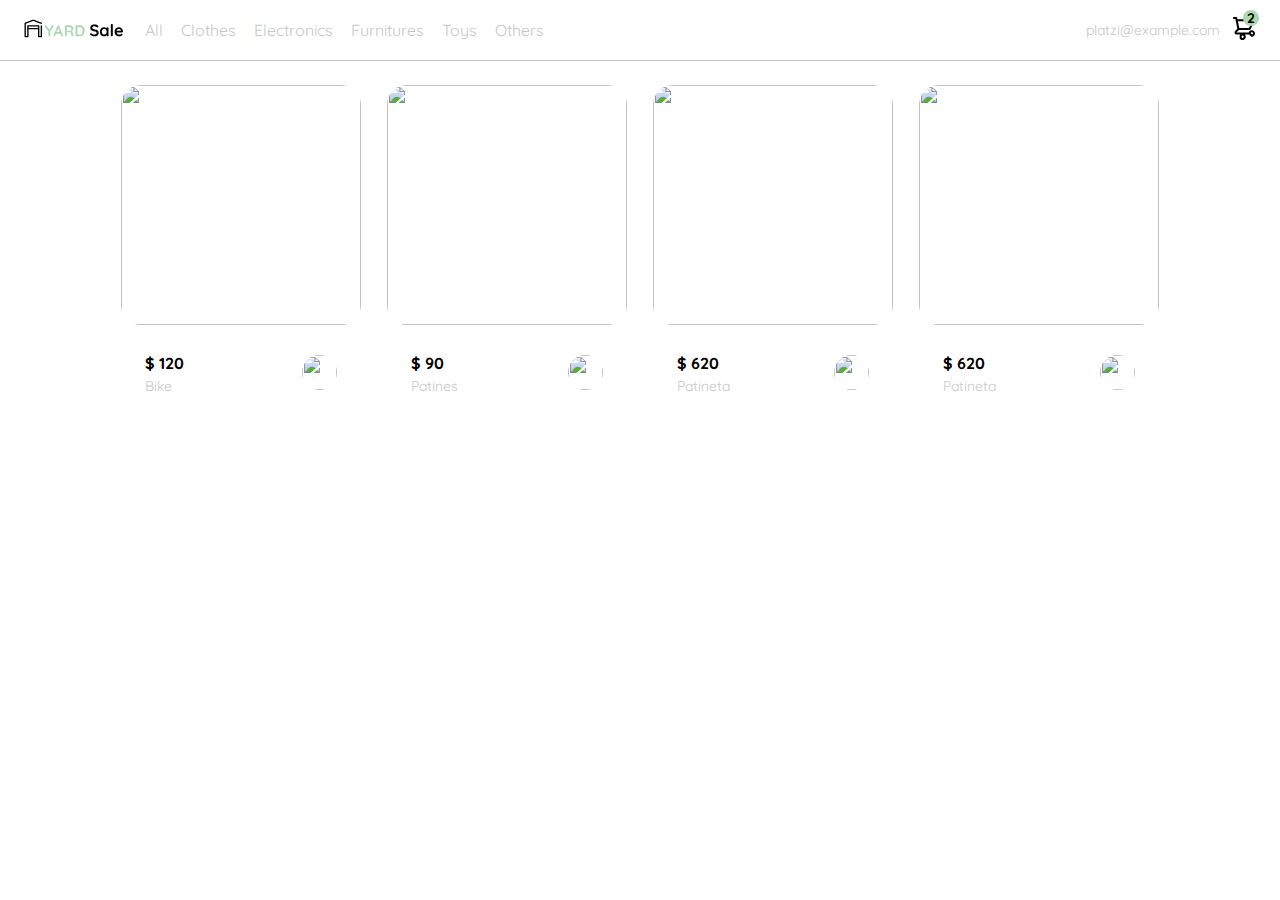
==== index.html @ e7783815 "tienda en proceso" ====
<!DOCTYPE html>
<html lang="en">
<head>
  <meta charset="UTF-8">
  <meta http-equiv="X-UA-Compatible" content="IE=edge">
  <meta name="viewport" content="width=device-width, initial-scale=1.0">

 
  <link rel="preconnect" href="https://fonts.googleapis.com">
  <link rel="preconnect" href="https://fonts.gstatic.com" crossorigin>
  <link href="https://fonts.googleapis.com/css2?family=Quicksand:wght@300;500;700&display=swap" rel="stylesheet">

  <link rel="stylesheet" href="./styles.css">

  <title>Tienda</title>
  <style>
 
  </style>
</head>
<body>
  <nav>
    <img src="./icons/icon_menu.svg" alt="menu" class="menu">

    <div class="navbar-left">
      <img src="./logos/logo_yard_sale.svg" alt="logo" class="logo">

      <ul>
        <li>
          <a href="/">All</a>
        </li>
        <li>
          <a href="/">Clothes</a>
        </li>
        <li>
          <a href="/">Electronics</a>
        </li>
        <li>
          <a href="/">Furnitures</a>
        </li>
        <li>
          <a href="/">Toys</a>
        </li>
        <li>
          <a href="/">Others</a>
        </li>
      </ul>
    </div>

    <div class="navbar-right">
      <ul>
        <li class="navbar-email">platzi@example.com</li>
        <li class="navbar-shopping-cart">
          <img src="./icons/icon_shopping_cart.svg" alt="shopping cart">
          <div>2</div>
        </li>
      </ul>
    </div>

    <div class="desktop-menu inactive">
      <ul>
        <li>
          <a href="/" class="title">My orders</a>
        </li>
  
        <li>
          <a href="/">My account</a>
        </li>
  
        <li>
          <a href="/">Sign out</a>
        </li>
      </ul>
    </div>
    <div class="mobile-menu inactive">
      <ul>
        <li>
          <a href="/">CATEGORIES</a>
        </li>
        <li>
          <a href="/">All</a>
        </li>
        <li>
          <a href="/">Clothes</a>
        </li>
        <li>
          <a href="/">Electronics</a>
        </li>
        <li>
          <a href="/">Furnitures</a>
        </li>
        <li>
          <a href="/">Toys</a>
        </li>
        <li>
          <a href="/">Other</a>
        </li>
      </ul>
  
      <ul>
        <li>
          <a href="/">My orders</a>
        </li>
        <li>
          <a href="/">My account</a>
        </li>
      </ul>
  
      <ul>
        <li>
          <a href="/" class="email">platzi@example.com</a>
        </li>
        <li>
          <a href="/" class="sign-out">Sign out</a>
        </li>
      </ul>
    </div>
  </nav>
  <section class="main-container">
    <div class="cards-container"> </div>
  </section>

  <aside id="shoppingCartContainer" class="inactive">
    <div class="title-container">
      <img src="./icons/flechita.svg" alt="arrow">
      <p class="title">My order</p>
    </div>

    <div class="my-order-content">
      <div class="shopping-cart">
        <figure>
          <img src="https://images.pexels.com/photos/276517/pexels-photo-276517.jpeg?auto=compress&cs=tinysrgb&dpr=2&h=650&w=940" alt="bike">
        </figure>
        <p>Bike</p>
        <p>$30,00</p>
        <img src="./icons/icon_close.png" alt="close">
      </div>

      <div class="shopping-cart">
        <figure>
          <img src="https://images.pexels.com/photos/276517/pexels-photo-276517.jpeg?auto=compress&cs=tinysrgb&dpr=2&h=650&w=940" alt="bike">
        </figure>
        <p>Bike</p>
        <p>$30,00</p>
        <img src="./icons/icon_close.png" alt="close">
      </div>

      <div class="shopping-cart">
        <figure>
          <img src="https://images.pexels.com/photos/276517/pexels-photo-276517.jpeg?auto=compress&cs=tinysrgb&dpr=2&h=650&w=940" alt="bike">
        </figure>
        <p>Bike</p>
        <p>$30,00</p>
        <img src="./icons/icon_close.png" alt="close">
      </div>

      <div class="order">
        <p>
          <span>Total</span>
        </p>
        <p>$560.00</p>
      </div>

      <button class="primary-button">
        Checkout
      </button>
    </div>
  </div>
  </aside>

  <aside id="ProductDetail" class="inactive">
    <div class="product-detail-close">
      <img src="./icons/icon_close.png" alt="close">
    </div>
    <img src="https://images.pexels.com/photos/276517/pexels-photo-276517.jpeg?auto=compress&cs=tinysrgb&dpr=2&h=650&w=940" alt="bike">
    <div class="ProductDetailInfo">
      <p>$35,00</p>
      <p>Bike</p>
      <p>With its practical position, this bike also fulfills a decorative function, add your hall or workspace.</p>
      <button class="primary-button add-to-cart-button">
        <img src="./icons/bt_add_to_cart.svg" alt="add to cart">
        Add to cart
      </button>
    </div>
  </aside>
  <script src="./main.js"></script>
</body>
</html>
---- styles.css ----
/* General */
:root {
  --white: #FFFFFF;
  --black: #000000;
  --very-light-pink: #C7C7C7;
  --text-input-field: #F7F7F7;
  --hospital-green: #ACD9B2;
  --sm: 14px;
  --md: 16px;
  --lg: 18px;
}
body {
  margin: 0;
  font-family: 'Quicksand', sans-serif;
}
.inactive{
  display: none;
}
/* Nav General */
nav {
  display: flex;
  justify-content: space-between;
  padding: 0 24px;
  border-bottom: 1px solid var(--very-light-pink);
}
.menu {
  display: none;
  cursor: pointer;
}
.logo {
  width: 100px;
}
.navbar-left ul,
.navbar-right ul {
  list-style: none;
  padding: 0;
  margin: 0;
  display: flex;
  align-items: center;
  height: 60px;
}
.navbar-left {
  display: flex;
}
.navbar-left ul {
  margin-left: 12px;
}
.navbar-left ul li a,
.navbar-right ul li a {
  text-decoration: none;
  color: var(--very-light-pink);
  border: 1px solid var(--white);
  padding: 8px;
  border-radius: 8px;
}
.navbar-left ul li a:hover,
.navbar-right ul li a:hover {
  border: 1px solid var(--hospital-green);
  color: var(--hospital-green);
}
.navbar-email {
  cursor: pointer;
  color: var(--very-light-pink);
  font-size: var(--sm);
  margin-right: 12px;
}
.navbar-shopping-cart {
  position: relative;
  cursor: pointer;
}
.navbar-shopping-cart div {
  width: 16px;
  height: 16px;
  background-color: var(--hospital-green);
  border-radius: 50%;
  font-size: var(--sm);
  font-weight: bold;
  position: absolute;
  top: -6px;
  right: -3px;
  display: flex;
  justify-content: center;
  align-items: center;
}
/* Menu desktop */
.desktop-menu {
  position: absolute;
  top: 60px;
  right: 60px;
  background: var(--white);
  width: 100px;
  height: auto;
  border: 1px solid var(--very-light-pink);
  border-radius: 6px;
  padding: 20px 20px 0 20px;
  transition: 10s;
}
.desktop-menu ul {
  list-style: none;
  padding: 0;
  margin: 0;
}
.desktop-menu ul li {
  text-align: end;
}
.desktop-menu ul li:nth-child(1),
.desktop-menu ul li:nth-child(2) {
  font-weight: bold;
}
.desktop-menu ul li:last-child {
  padding-top: 20px;
  border-top: 1px solid var(--very-light-pink);
}
.desktop-menu ul li:last-child a {
  color: var(--hospital-green);
  font-size: var(--sm);
}
.desktop-menu ul li a {
  color: var(--back);
  text-decoration: none;
  margin-bottom: 20px;
  display: inline-block;
}
/* Menu mobile */
.mobile-menu {
  position: absolute;
  width: 100vh;
  top: 60px;
  left: 0;
  padding: 24px;
  background: var(--white);
}
.mobile-menu a {
  text-decoration: none;
  color: var(--black);
  font-weight: bold;
  /* margin-bottom: 24px; */
}
.mobile-menu ul {
  padding: 0;
  margin: 24px 0 0;
  list-style: none;
}
.mobile-menu ul:nth-child(1) {
  border-bottom: 1px solid var(--very-light-pink);
}
.mobile-menu ul li {
  margin-bottom: 24px;
}
.email {
  font-size: var(--sm);
  font-weight: 300 !important;
}
.sign-out {
  font-size: var(--sm);
  color: var(--hospital-green) !important;
}

/*ASIDES */
aside {
  width: 360px;
  box-sizing: border-box;
  position: absolute;
  top: 60px;
  right: 0;
  background: var(--white);
}

#shoppingCartContainer{
  padding: 24px;
}
.title-container {
  display: flex;
}
.title-container img {
  transform: rotate(180deg);
  margin-right: 14px;
}
.title {
  font-size: var(--lg);
  font-weight: bold;
}
.order {
  display: grid;
  grid-template-columns: auto 1fr;
  gap: 16px;
  align-items: center;
  background-color: var(--text-input-field);
  margin-bottom: 24px;
  border-radius: 8px;
  padding: 0 24px;
}
.order p:nth-child(1) {
  display: flex;
  flex-direction: column;
}
.order p span:nth-child(1) {
  font-size: var(--md);
  font-weight: bold;
}
.order p:nth-child(2) {
  text-align: end;
  font-weight: bold;
}
.shopping-cart {
  display: grid;
  grid-template-columns: auto 1fr auto auto;
  gap: 16px;
  margin-bottom: 24px;
  align-items: center;
}
.shopping-cart figure {
  margin: 0;
}
.shopping-cart figure img {
  width: 70px;
  height: 70px;
  border-radius: 20px;
  object-fit: cover;
}
.shopping-cart p:nth-child(2) {
  color: var(--very-light-pink);
}
.shopping-cart p:nth-child(3) {
  font-size: var(--md);
  font-weight: bold;
}
.primary-button {
  background-color: var(--hospital-green);
  border-radius: 8px;
  border: none;
  color: var(--white);
  width: 100%;
  cursor: pointer;
  font-size: var(--md);
  font-weight: bold;
  height: 50px;
}
/* Cards Container */
.cards-container {
  display: grid;
  grid-template-columns: repeat(auto-fill, 240px);
  gap: 26px;
  place-content: center;
  margin: 24px 0;
}
.product-card {
  width: 240px;
}
.product-card img {
  width: 240px;
  height: 240px;
  border-radius: 20px;
  object-fit: cover;
}
.product-info {
  display: flex;
  justify-content: space-between;
  align-items: center;
  margin-top: 12px;
}
.product-info figure {
  margin: 0;
}
.product-info figure img {
  width: 35px;
  height: 35px;
}
.product-info div p:nth-child(1) {
  font-weight: bold;
  font-size: var(--md);
  margin-top: 0;
  margin-bottom: 4px;
}
.product-info div p:nth-child(2) {
  font-size: var(--sm);
  margin-top: 0;
  margin-bottom: 0;
  color: var(--very-light-pink);
}
.product-detail-close {
      background: var(--white);
      width: 14px;
      height: 14px;
      position: absolute;
      top: 24px;
      left: 24px;
      z-index: 2;
      padding: 12px;
      border-radius: 50%;
    }
    .product-detail-close:hover {
      cursor: pointer;
    }
    #ProductDetail > img:nth-child(2) {
      width: 100%;
      height: 360px;
      object-fit: cover;
      border-radius: 0 0 20px 20px;
    }
    .ProductDetailInfo {
      margin: 24px 24px 0 24px;
    }
    .product-info p:nth-child(1) {
      font-weight: bold;
      font-size: var(--md);
      margin-top: 0;
      margin-bottom: 4px;
    }
    .product-info p:nth-child(2) {
      color: var(--very-light-pink);
      font-size: var(--md);
      margin-top: 0;
      margin-bottom: 36px;
    }
    .product-info p:nth-child(3) {
      color: var(--very-light-pink);
      font-size: var(--sm);
      margin-top: 0;
      margin-bottom: 36px;
    }
    .primary-button {
      background-color: var(--hospital-green);
      border-radius: 8px;
      border: none;
      color: var(--white);
      width: 100%;
      cursor: pointer;
      font-size: var(--md);
      font-weight: bold;
      height: 50px;
    }
    .add-to-cart-button {
      display: flex;
      align-items: center;
      justify-content: center;
    }

    /*  */

    .product-detail-close {
      background: var(--white);
      width: 14px;
      height: 14px;
      position: absolute;
      top: 24px;
      left: 24px;
      z-index: 2;
      padding: 12px;
      border-radius: 50%;
    }
    .product-detail-close:hover {
      cursor: pointer;
    }
    .product-detail > img:nth-child(2) {
      width: 100%;
      height: 360px;
      object-fit: cover;
      border-radius: 0 0 20px 20px;
    }
    .product-info {
      margin: 24px 24px 0 24px;
    }
    .product-info p:nth-child(1) {
      font-weight: bold;
      font-size: var(--md);
      margin-top: 0;
      margin-bottom: 4px;
    }
    .product-info p:nth-child(2) {
      color: var(--very-light-pink);
      font-size: var(--md);
      margin-top: 0;
      margin-bottom: 36px;
    }
    .product-info p:nth-child(3) {
      color: var(--very-light-pink);
      font-size: var(--sm);
      margin-top: 0;
      margin-bottom: 36px;
    }
    .primary-button {
      background-color: var(--hospital-green);
      border-radius: 8px;
      border: none;
      color: var(--white);
      width: 100%;
      cursor: pointer;
      font-size: var(--md);
      font-weight: bold;
      height: 50px;
    }
    .add-to-cart-button {
      display: flex;
      align-items: center;
      justify-content: center;
    }
@media (max-width: 640px) {
  .menu {
    display: block;
  }
  .navbar-left ul {
    display: none;
  }
  .navbar-email {
    display: none;
  }
  .desktop-menu{
    display: none;
  }
  aside {
    width: 100%;
  }
  .cards-container {
    grid-template-columns: repeat(auto-fill, 140px);
  }
  .product-card {
    width: 140px;
  }
  .product-card img {
    width: 140px;
    height: 140px;
  }
}
@media (min-width :640px) {
  .mobile-menu{
    display: none;
  }
}
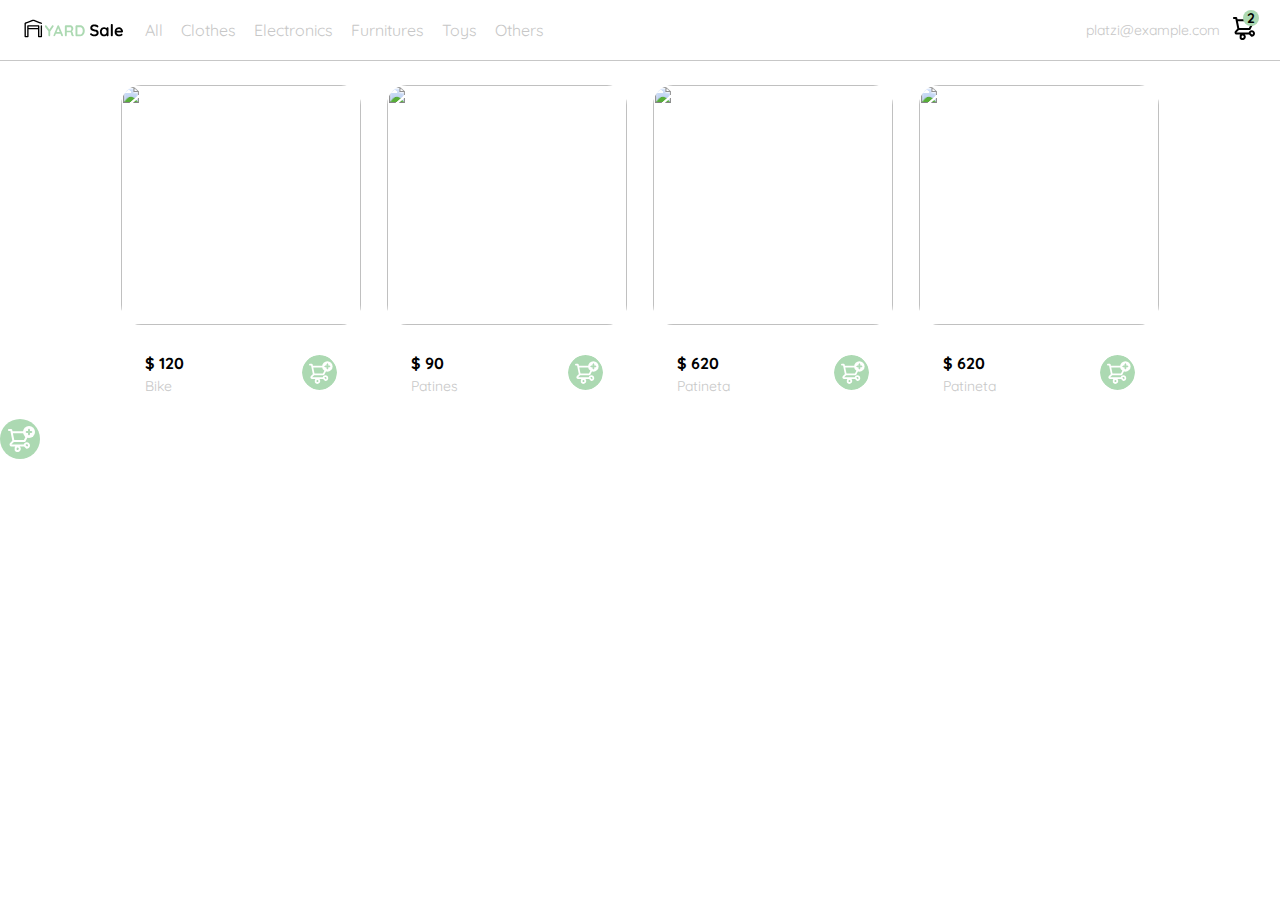
==== commit ed24d208: "icon cart agregado" ====
--- a/index.html
+++ b/index.html
@@ -182,6 +182,7 @@
       </button>
     </div>
   </aside>
+  <img src="/icons/bt_add_to_cart.svg" alt="">
   <script src="./main.js"></script>
 </body>
 </html>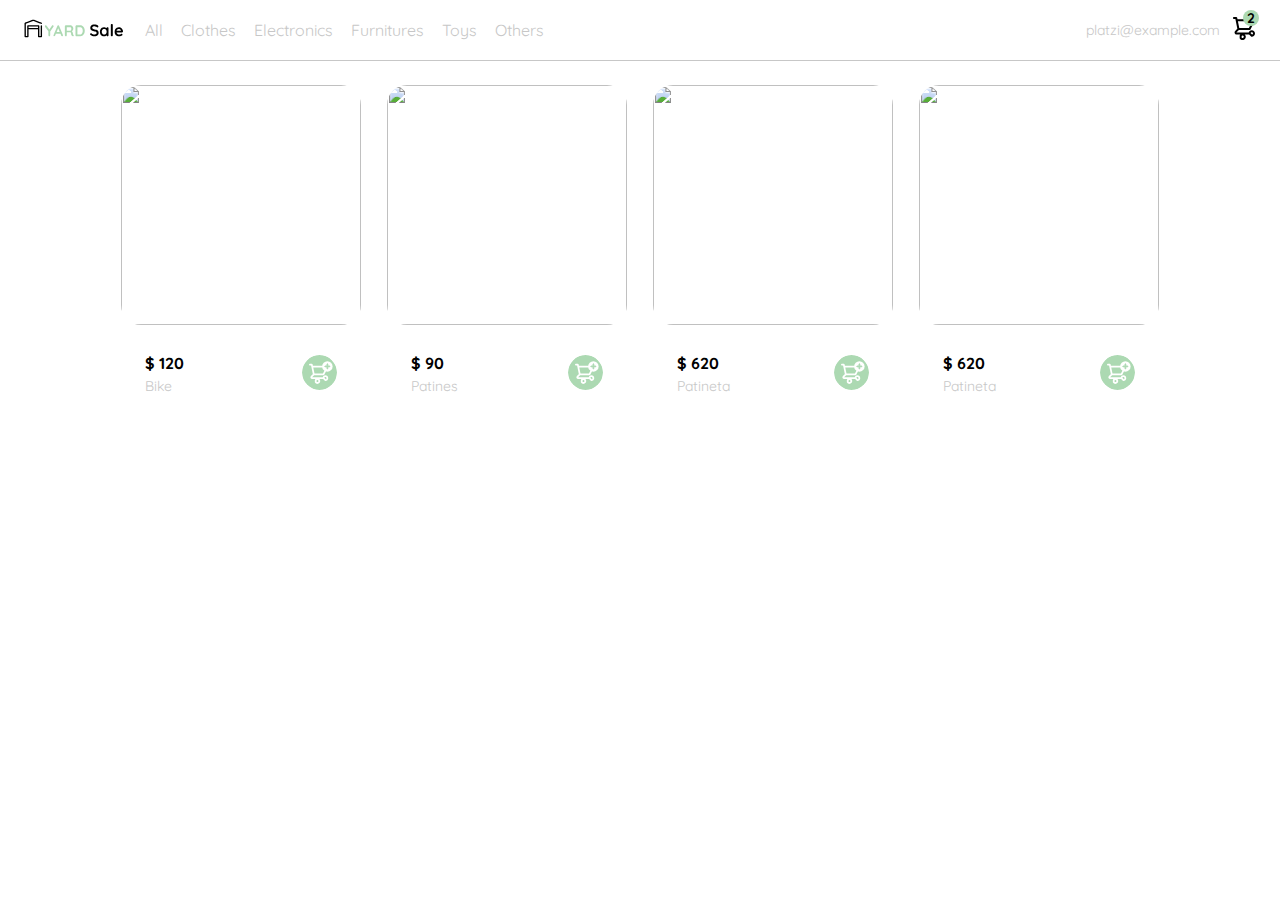
==== commit bba45902: "icon carrito url modificada" ====
--- a/index.html
+++ b/index.html
@@ -182,7 +182,8 @@
       </button>
     </div>
   </aside>
-  <img src="/icons/bt_add_to_cart.svg" alt="">
+
+
   <script src="./main.js"></script>
 </body>
 </html>